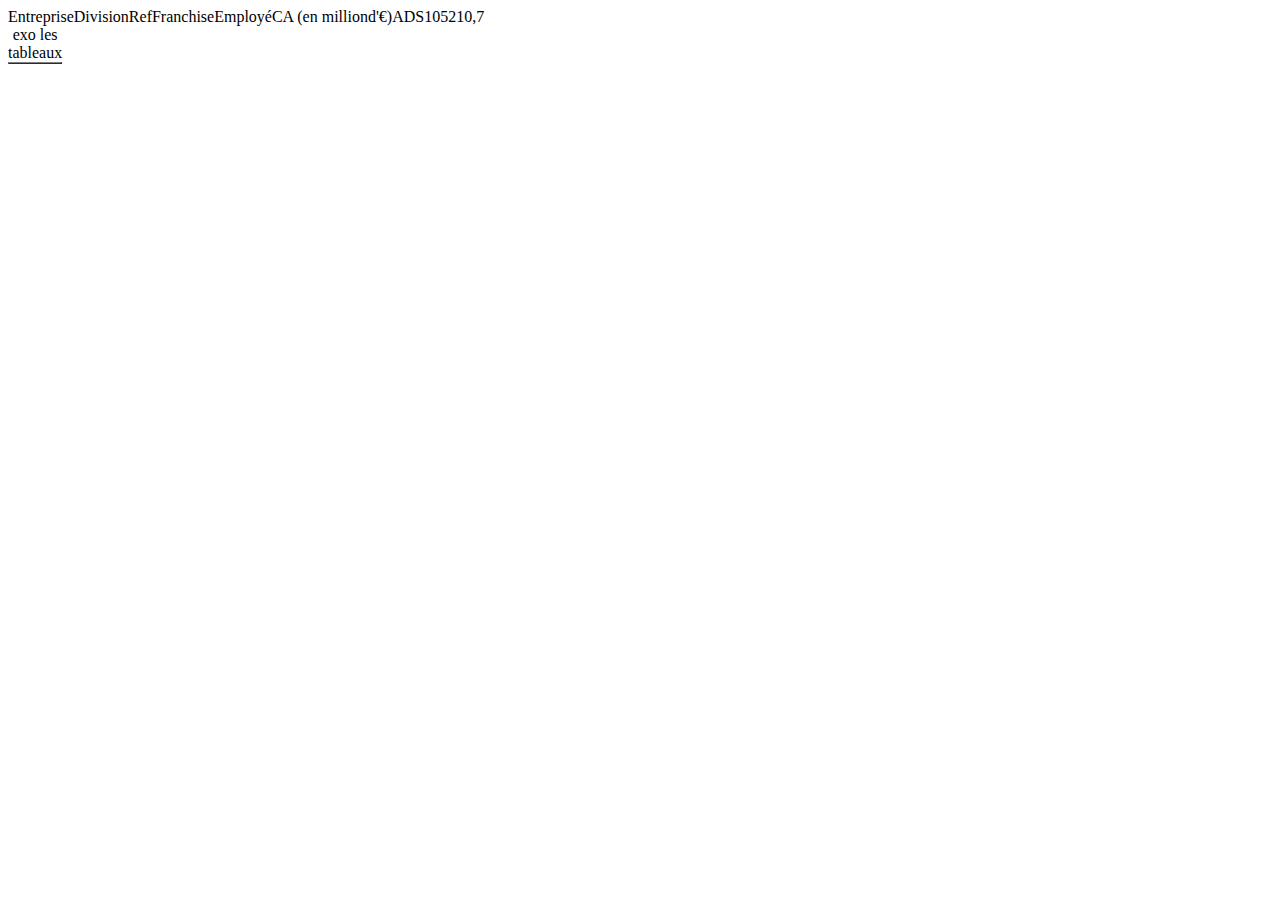
==== html_css/index.html @ fa0bcf45 "dossier cours html css" ====
<!DOCTYPE html>
<html lang="en">
<head>
    <meta charset="UTF-8">
    <meta http-equiv="X-UA-Compatible" content="IE=edge">
    <meta name="viewport" content="width=device-width, initial-scale=1.0">
    <title>html css</title>
</head>
<body>
        <table border="1">
            <caption>exo les tableaux</caption>
            <thead>
                <tr>Entreprise</tr>
                <tr>Division</tr>
                <tr>Ref</tr>
                <tr>Franchise</tr>
                <tr>Employé</tr>
                <tr>CA (en milliond'€)</tr>
            </thead>

            <tbody>
                <tr></tr>
                <tr></tr>
                <tr></tr>
                <tr>ADS</tr>
                <tr>1052</tr>
                <tr>10,7</tr>
            <tbody>


        </table>
</body>
</html>
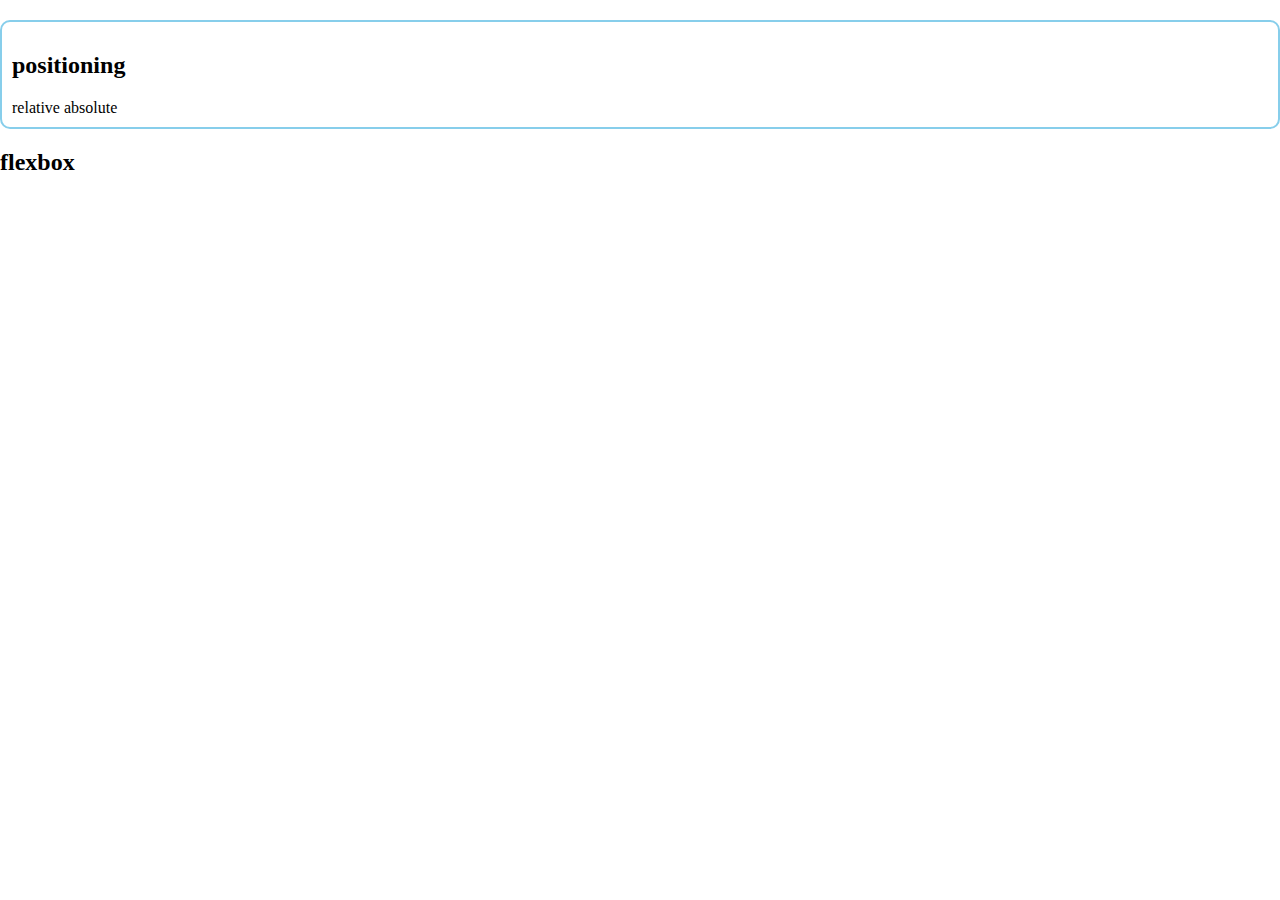
==== commit 859a0773: "section flexbox" ====
--- a/html_css/index.html
+++ b/html_css/index.html
@@ -5,29 +5,18 @@
     <meta http-equiv="X-UA-Compatible" content="IE=edge">
     <meta name="viewport" content="width=device-width, initial-scale=1.0">
     <title>html css</title>
+    <link rel="stylesheet" href="style.css">
 </head>
 <body>
-        <table border="1">
-            <caption>exo les tableaux</caption>
-            <thead>
-                <tr>Entreprise</tr>
-                <tr>Division</tr>
-                <tr>Ref</tr>
-                <tr>Franchise</tr>
-                <tr>Employé</tr>
-                <tr>CA (en milliond'€)</tr>
-            </thead>
-
-            <tbody>
-                <tr></tr>
-                <tr></tr>
-                <tr></tr>
-                <tr>ADS</tr>
-                <tr>1052</tr>
-                <tr>10,7</tr>
-            <tbody>
-
-
-        </table>
+    <main>
+        <div class="positioning">
+            <h2>positioning</h2>
+            <span>relative</span>
+            <span id="cercle">absolute</span>
+        </div>
+        <div class="flexbox">
+            <h2>flexbox</h2>
+        </div>
+    </main>
 </body>
 </html>--- a/html_css/style.css
+++ b/html_css/style.css
@@ -0,0 +1,11 @@
+body {
+    margin: 0;
+    padding: 0;
+}
+
+.positioning {
+    border: 2px solid skyblue;
+    padding: 10px;
+    margin-top: 20px;
+    border-radius: 10px;
+}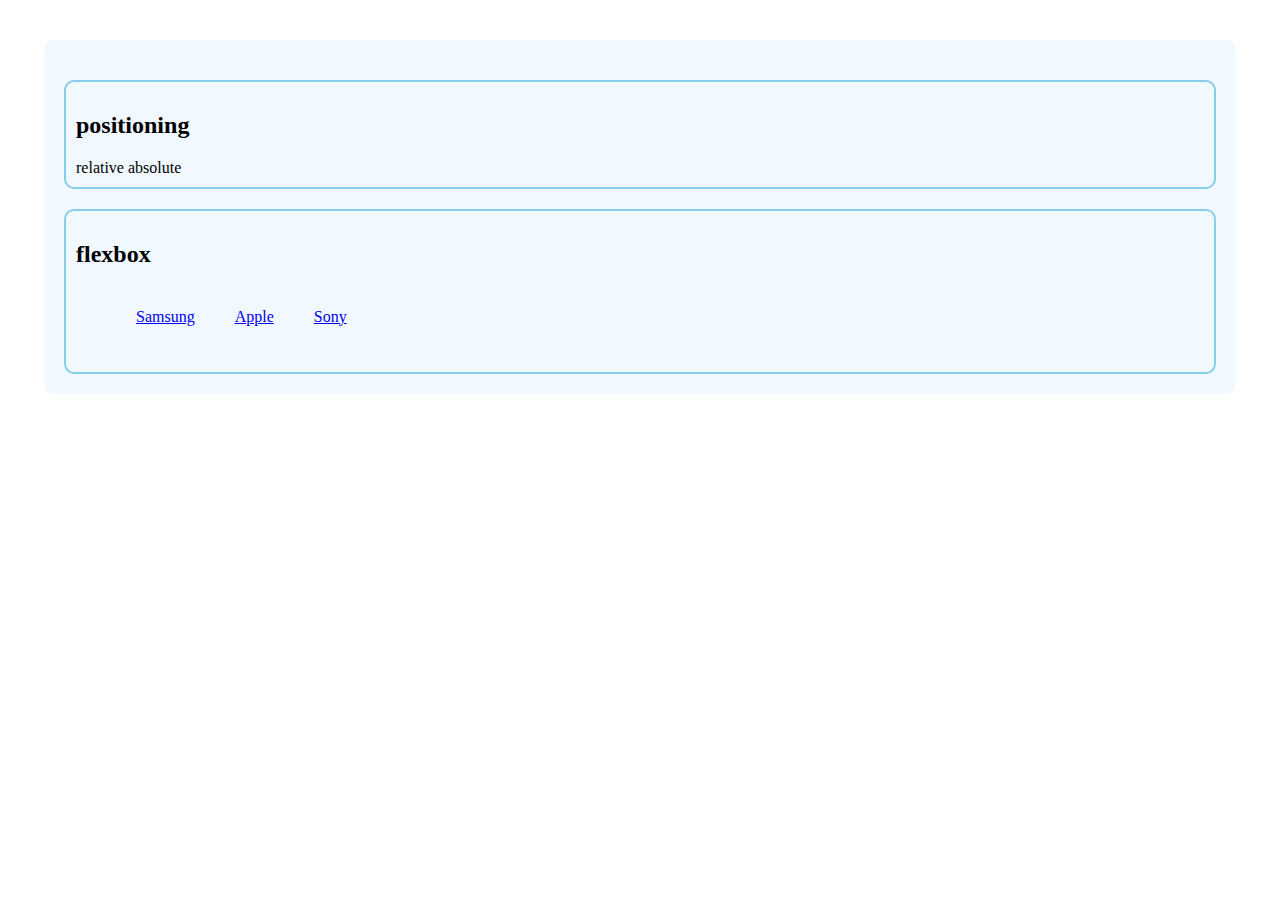
==== commit 0c9f9cc1: "add logo css" ====
--- a/html_css/index.html
+++ b/html_css/index.html
@@ -16,6 +16,17 @@
         </div>
         <div class="flexbox">
             <h2>flexbox</h2>
+            <ul class="list-groupe">
+                <li class="list-groupe-item">
+                    <a href="#">Samsung</a>
+                </li>
+                <li class="list-groupe-item">
+                    <a href="#">Apple</a>
+                </li>
+                <li class="list-groupe-item">
+                    <a href="#">Sony</a>
+                </li>
+            </ul>
         </div>
     </main>
 </body>
--- a/html_css/style.css
+++ b/html_css/style.css
@@ -1,11 +1,31 @@
 body {
     margin: 0;
     padding: 0;
+    background-image: url(https://images.unsplash.com/photo-1586227740560-8cf2732c1531?ixlib=rb-1.2.1&ixid=MnwxMjA3fDF8MHxwaG90by1wYWdlfHx8fGVufDB8fHx8&auto=format&fit=crop&w=2161&q=80);
+    background-size: cover;
 }
 
-.positioning {
+main {
+    background-color: rgba(240, 248, 255, 0.966);
+    width: 90%;
+    height: auto;
+    margin: 40px auto;
+    border-radius: 10px;
+    padding: 20px 20px;
+
+}
+.positioning, .flexbox {
     border: 2px solid skyblue;
     padding: 10px;
     margin-top: 20px;
     border-radius: 10px;
+}
+
+.list-groupe {
+    display: flex;
+    list-style: none;
+}
+
+.list-groupe-item {
+    margin: 20px;
 }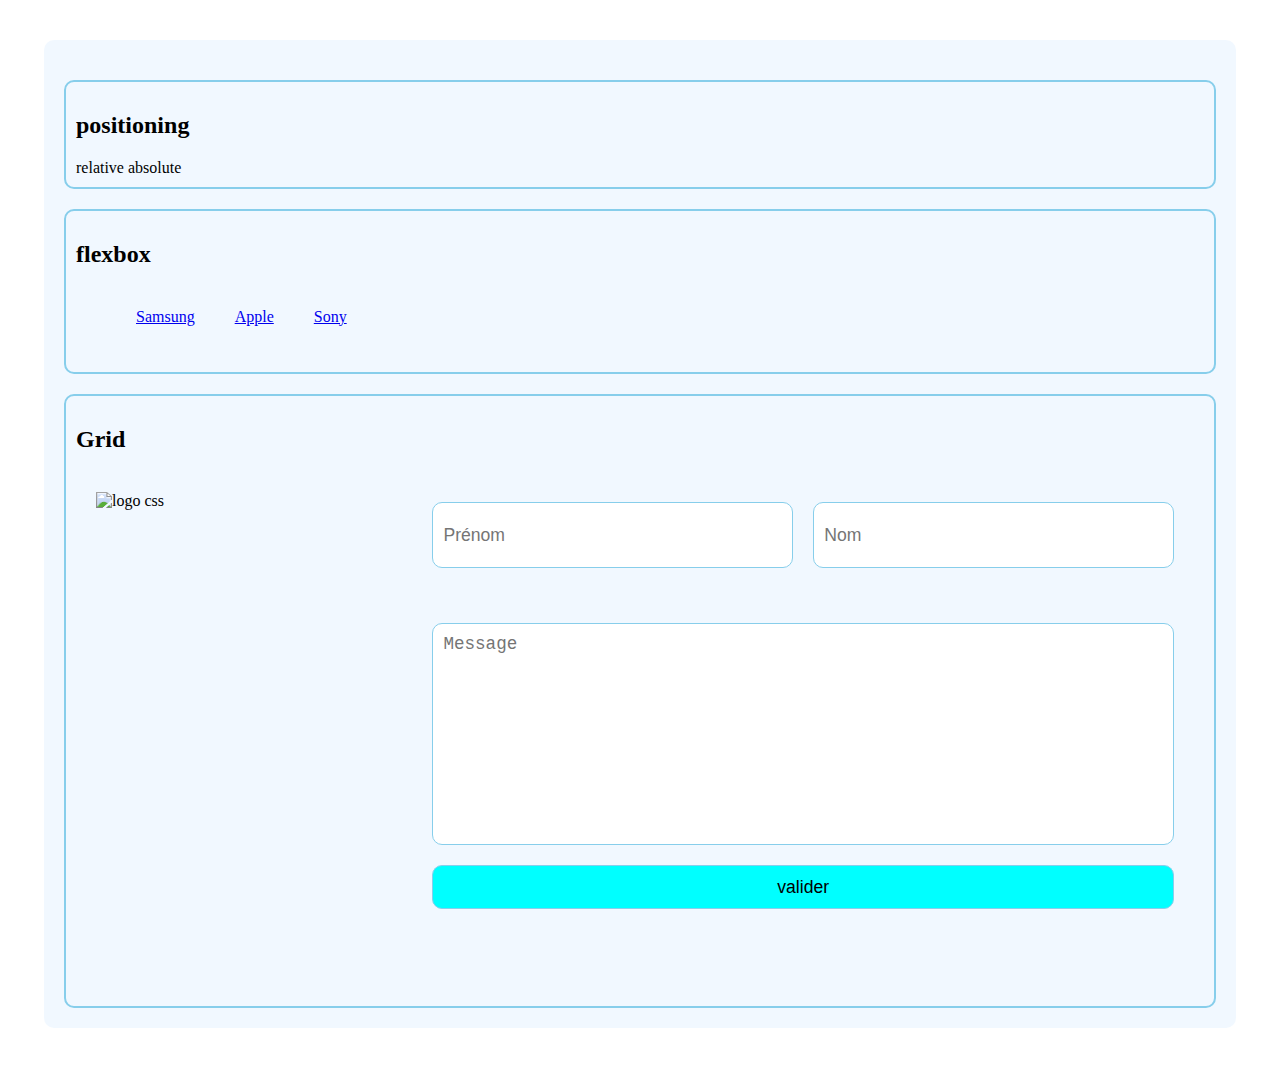
==== commit a26eafb2: "section css grid" ====
--- a/html_css/index.html
+++ b/html_css/index.html
@@ -14,8 +14,10 @@
             <span>relative</span>
             <span id="cercle">absolute</span>
         </div>
+
         <div class="flexbox">
             <h2>flexbox</h2>
+
             <ul class="list-groupe">
                 <li class="list-groupe-item">
                     <a href="#">Samsung</a>
@@ -28,6 +30,20 @@
                 </li>
             </ul>
         </div>
+
+        <div class="grid">
+            <h2>Grid</h2>
+            <div class="grid-container">
+                <img src="/logo_css.png" height="300" alt="logo css">
+                
+                <form action="">
+                    <input type="text" id="prenom" placeholder="Prénom">
+                    <input type="text" id="nom" placeholder="Nom">
+                    <textarea name="message" id="message" placeholder="Message" cols="30" rows="10"></textarea>
+                    <input id="submit" type="submit" value="valider">
+                </form>
+            </div>
+        </div>
     </main>
 </body>
 </html>--- a/html_css/style.css
+++ b/html_css/style.css
@@ -14,7 +14,9 @@
     padding: 20px 20px;
 
 }
-.positioning, .flexbox {
+.positioning, 
+.flexbox,
+.grid {
     border: 2px solid skyblue;
     padding: 10px;
     margin-top: 20px;
@@ -28,4 +30,48 @@
 
 .list-groupe-item {
     margin: 20px;
+}
+
+.grid-container {
+    display: grid;
+    grid-template-columns: 30% 70%;
+    padding: 20px;
+}
+
+form {
+    display: grid;
+    grid-template-columns: 1fr 1fr;
+    grid-template-rows: 1fr 2fr 1fr;
+    grid-template-areas: 
+    "prenom nom"
+    "message message"
+    "submit submit";
+    /* grid-gap: 10px; */
+}
+input, 
+textarea {
+    margin: 10px;
+    height: 44px;
+    border: 1px solid skyblue;
+    padding: 10px;
+    border-radius: 10px;
+    font-size: 1.1rem;
+    outline: none;
+}
+
+#premon {
+    grid-area: prenom;
+}
+#nom {
+    grid-area: nom;
+}
+#message {
+    resize: none;
+    grid-area: message;
+    height: 200px;
+}
+#submit {
+    grid-area: submit;
+    background-color: aqua;
+    cursor: pointer; 
 }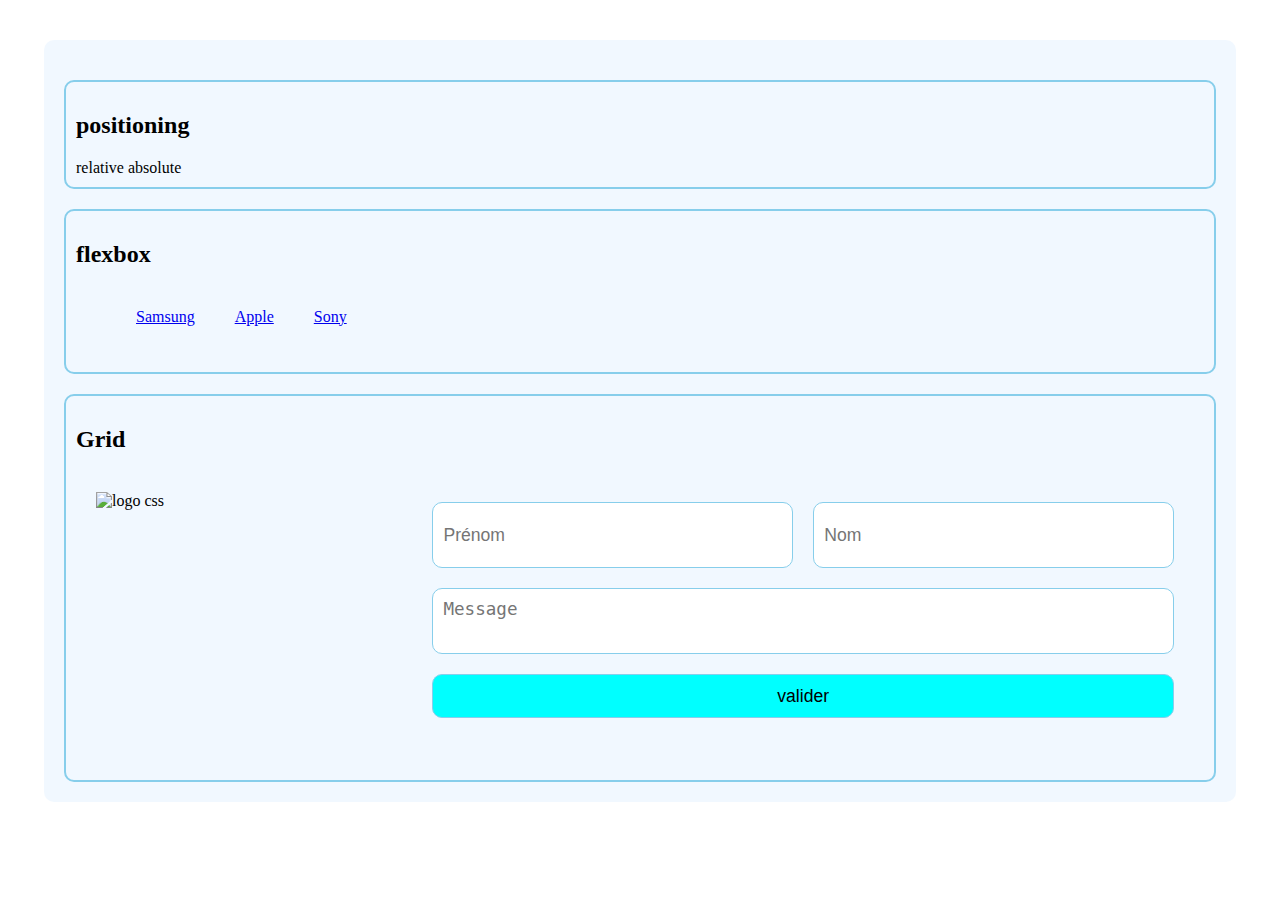
==== commit 57300eb3: "modif du body pour l'exo css grid" ====
--- a/html_css/index.html
+++ b/html_css/index.html
@@ -33,8 +33,11 @@
 
         <div class="grid">
             <h2>Grid</h2>
+            
             <div class="grid-container">
-                <img src="/logo_css.png" height="300" alt="logo css">
+                <div class="img">
+                    <img src="/logo_css.png" height="300" alt="logo css">
+                </div>
                 
                 <form action="">
                     <input type="text" id="prenom" placeholder="Prénom">
--- a/html_css/style.css
+++ b/html_css/style.css
@@ -1,77 +1,97 @@
 body {
-    margin: 0;
-    padding: 0;
-    background-image: url(https://images.unsplash.com/photo-1586227740560-8cf2732c1531?ixlib=rb-1.2.1&ixid=MnwxMjA3fDF8MHxwaG90by1wYWdlfHx8fGVufDB8fHx8&auto=format&fit=crop&w=2161&q=80);
-    background-size: cover;
+  margin: 0;
+  padding: 0;
+  background-image: url(https://images.unsplash.com/photo-1586227740560-8cf2732c1531?ixlib=rb-1.2.1&ixid=MnwxMjA3fDF8MHxwaG90by1wYWdlfHx8fGVufDB8fHx8&auto=format&fit=crop&w=2161&q=80);
+  background-size: cover;
 }
 
 main {
-    background-color: rgba(240, 248, 255, 0.966);
-    width: 90%;
-    height: auto;
-    margin: 40px auto;
-    border-radius: 10px;
-    padding: 20px 20px;
-
+  background-color: rgba(240, 248, 255, 0.966);
+  width: 90%;
+  height: auto;
+  margin: 40px auto;
+  border-radius: 10px;
+  padding: 20px 20px;
 }
-.positioning, 
+.positioning,
 .flexbox,
 .grid {
-    border: 2px solid skyblue;
-    padding: 10px;
-    margin-top: 20px;
-    border-radius: 10px;
+  border: 2px solid skyblue;
+  padding: 10px;
+  margin-top: 20px;
+  border-radius: 10px;
 }
 
 .list-groupe {
-    display: flex;
-    list-style: none;
+  display: flex;
+  list-style: none;
 }
 
 .list-groupe-item {
-    margin: 20px;
+  margin: 20px;
 }
 
 .grid-container {
-    display: grid;
-    grid-template-columns: 30% 70%;
-    padding: 20px;
+  display: grid;
+  grid-template-columns: 30% 70%;
+  padding: 20px;
 }
 
 form {
-    display: grid;
-    grid-template-columns: 1fr 1fr;
-    grid-template-rows: 1fr 2fr 1fr;
-    grid-template-areas: 
+  display: grid;
+  grid-template-columns: 1fr 1fr;
+  grid-template-rows: 1fr 1fr 1fr;
+  grid-template-areas:
     "prenom nom"
     "message message"
     "submit submit";
-    /* grid-gap: 10px; */
+  /* grid-gap: 10px; */
+
 }
-input, 
+input,
 textarea {
-    margin: 10px;
-    height: 44px;
-    border: 1px solid skyblue;
-    padding: 10px;
-    border-radius: 10px;
-    font-size: 1.1rem;
-    outline: none;
+  margin: 10px;
+  height: 44px;
+  border: 1px solid skyblue;
+  padding: 10px;
+  border-radius: 10px;
+  font-size: 1.1rem;
+  outline: none;
 }
 
 #premon {
-    grid-area: prenom;
+  grid-area: prenom;
 }
 #nom {
-    grid-area: nom;
+  grid-area: nom;
 }
 #message {
-    resize: none;
-    grid-area: message;
-    height: 200px;
+  resize: none;
+  grid-area: message;
 }
 #submit {
-    grid-area: submit;
-    background-color: aqua;
-    cursor: pointer; 
-}+  grid-area: submit;
+  background-color: aqua;
+  cursor: pointer;
+}
+
+@media screen and (max-width: 854px) {
+  .grid-container {
+    display: block;
+  }
+  .img {
+    text-align: center;
+  }
+}
+@media screen and (max-width: 576px) {
+  form {
+    display: grid;
+    grid-template-columns: 1fr;
+    grid-template-rows: 1fr 1fr 1fr;
+    grid-template-areas:
+      "prenom prenom"
+      "nom nom"
+      "message message"
+      "submit submit";
+  }
+}
